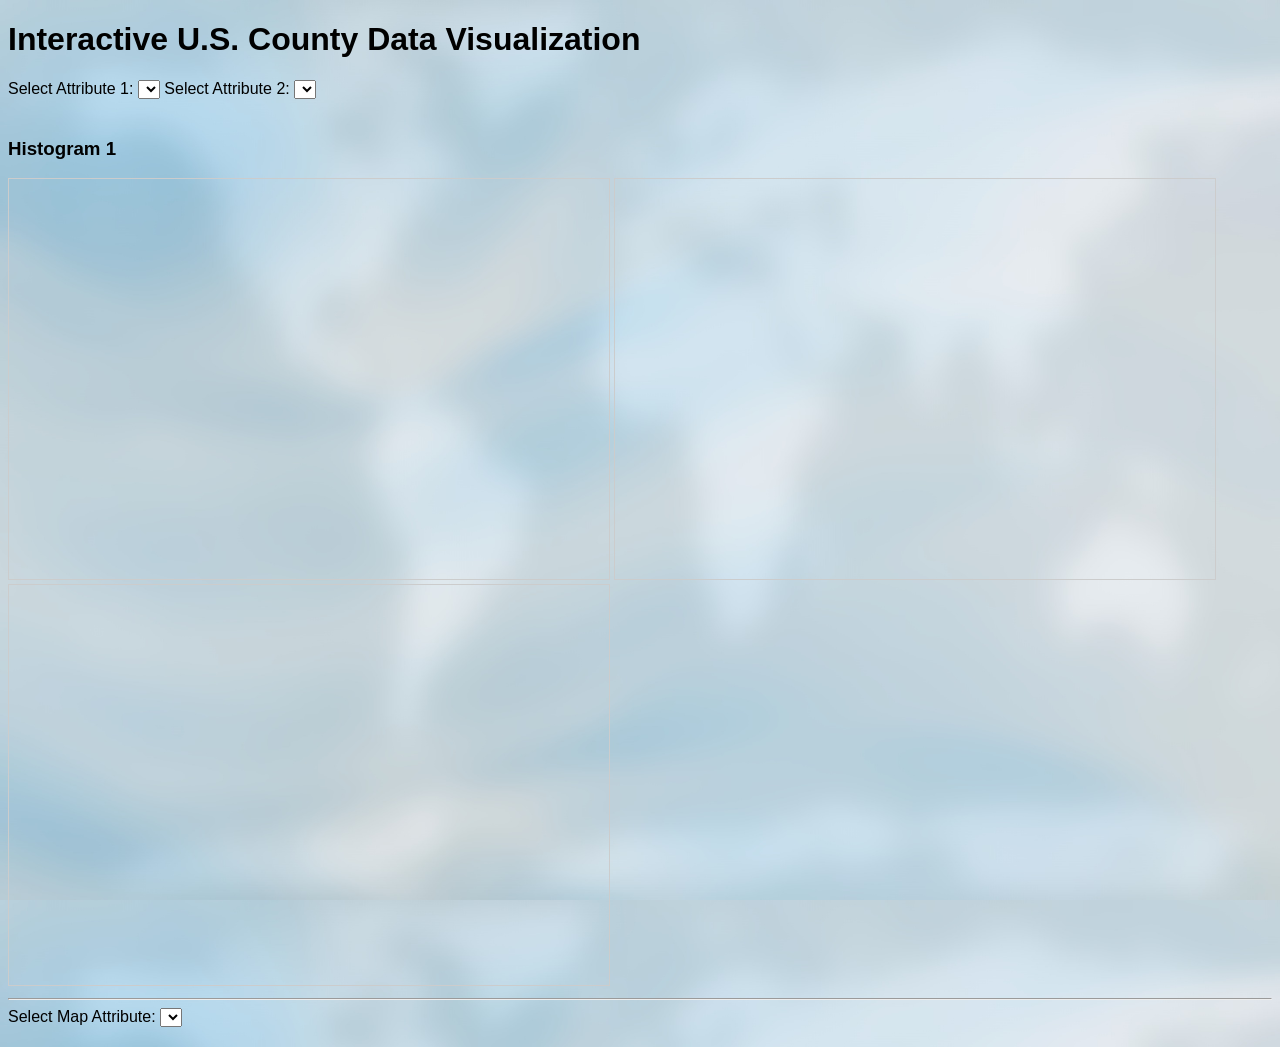
==== index.html @ be9a59a6 "Initial commit" ====
<!DOCTYPE html>
<html lang="en">
<head>
    <meta charset="UTF-8">
    <meta name="viewport" content="width=device-width, initial-scale=1.0">
    <title>Interactive Data Visualization</title>
    
    <!-- D3.js Library -->
    <script src="https://d3js.org/d3.v7.min.js"></script>
    <script src="https://d3js.org/topojson.v3.min.js"></script>

    <!-- Styles -->
    <style>
        body {
            font-family: Arial, sans-serif;
        }
        .container {
            display: flex;
            flex-wrap: wrap;
            gap: 20px;
        }
        .chart-container {
            flex: 1;
            min-width: 600px;
        }
        .dropdown-container {
            margin-bottom: 20px;
        }
        svg {
            border: 1px solid #ccc;
        }
        .tooltip {
            position: absolute;
            background: blue;
            color: #fff;
            padding: 5px 10px;
            border-radius: 5px;
            font-size: 12px;
            pointer-events: none;
            visibility: hidden;
        }

        body{
    background-image: url("bg3.JPG");
    background-size: 100vw 100vh;

}
    </style>
</head>
<body>

    <h1>Interactive U.S. County Data Visualization</h1>

    <!-- Dropdowns for histogram and scatterplot -->
    <div class="dropdown-container">
        <label for="dropdown1">Select Attribute 1:</label>
        <select id="dropdown1"></select>

        <label for="dropdown2">Select Attribute 2:</label>
        <select id="dropdown2"></select>
    </div>

    <div class="container">
        <div class="chart-container">
            <h3>Histogram 1</h3>
            <svg id="histogram1" width="600" height="400"></svg>
            <svg id="histogram2" width="600" height="400"></svg>
            <svg id="scatterplot" width="600" height="400"></svg>


        </div>

        <!-- <div class="chart-container">
            <h3>Histogram 2</h3>
                   </div> -->
    </div>

    <!-- <div class="chart-container">
        <h3>Scatterplot</h3>
            </div> -->

    <hr>

    <!-- Dropdown for the map -->
    <div class="dropdown-container">
        <label for="dropdown3">Select Map Attribute:</label>
        <select id="dropdown3"></select>
    </div>

    <div class="viz"></div>
    <div id="legend"></div>

    <!-- JavaScript File -->
    <script src="main.js"></script>

</body>
</html>
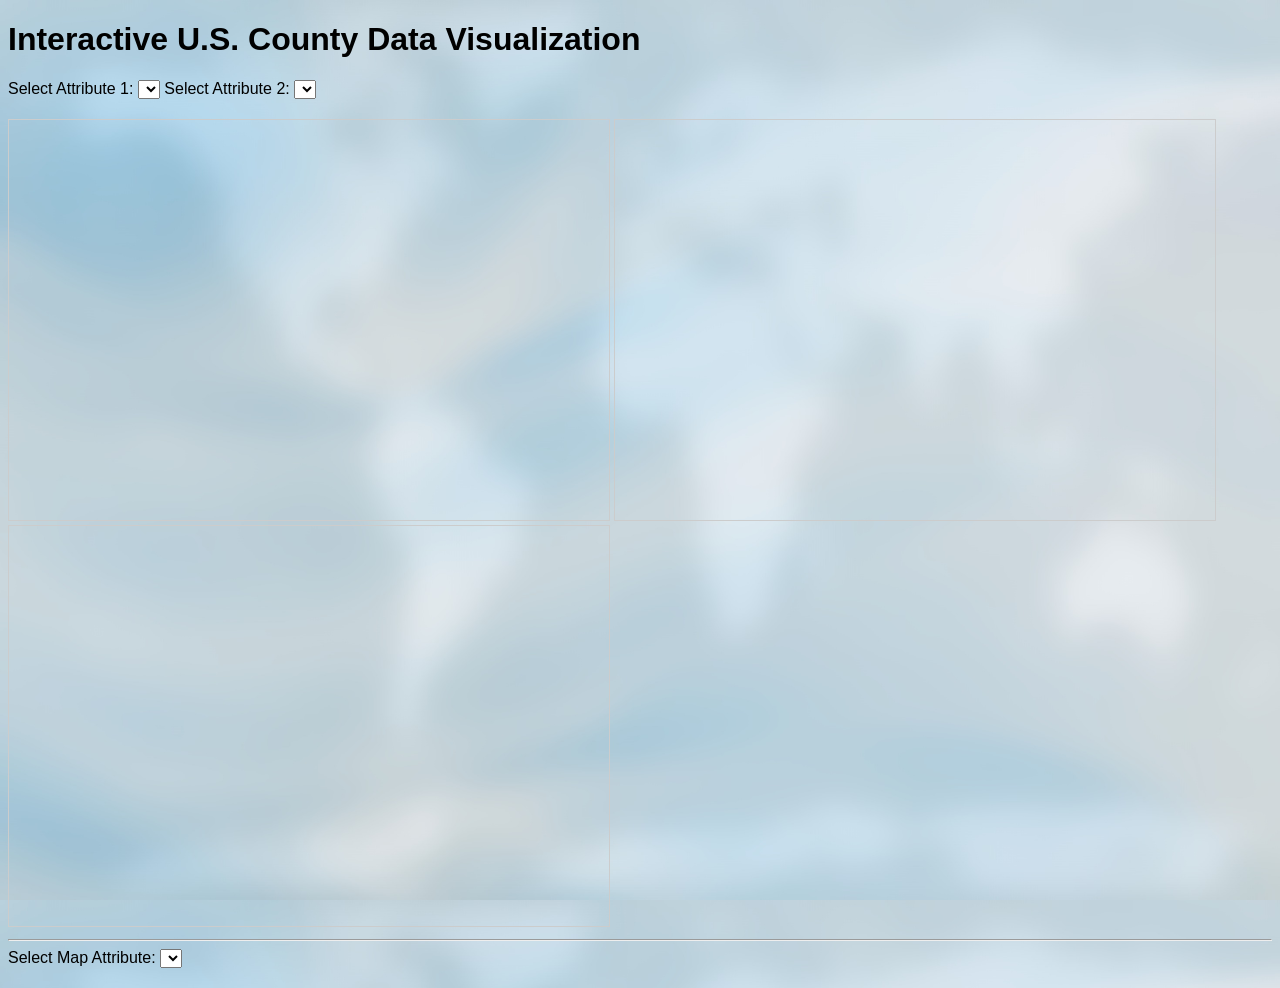
==== commit b9039f46: "Made Changes Added Axis labels, changed bg colors of scatterplot and tooltip and fixed -1 issue" ====
--- a/index.html
+++ b/index.html
@@ -62,7 +62,7 @@
 
     <div class="container">
         <div class="chart-container">
-            <h3>Histogram 1</h3>
+            
             <svg id="histogram1" width="600" height="400"></svg>
             <svg id="histogram2" width="600" height="400"></svg>
             <svg id="scatterplot" width="600" height="400"></svg>
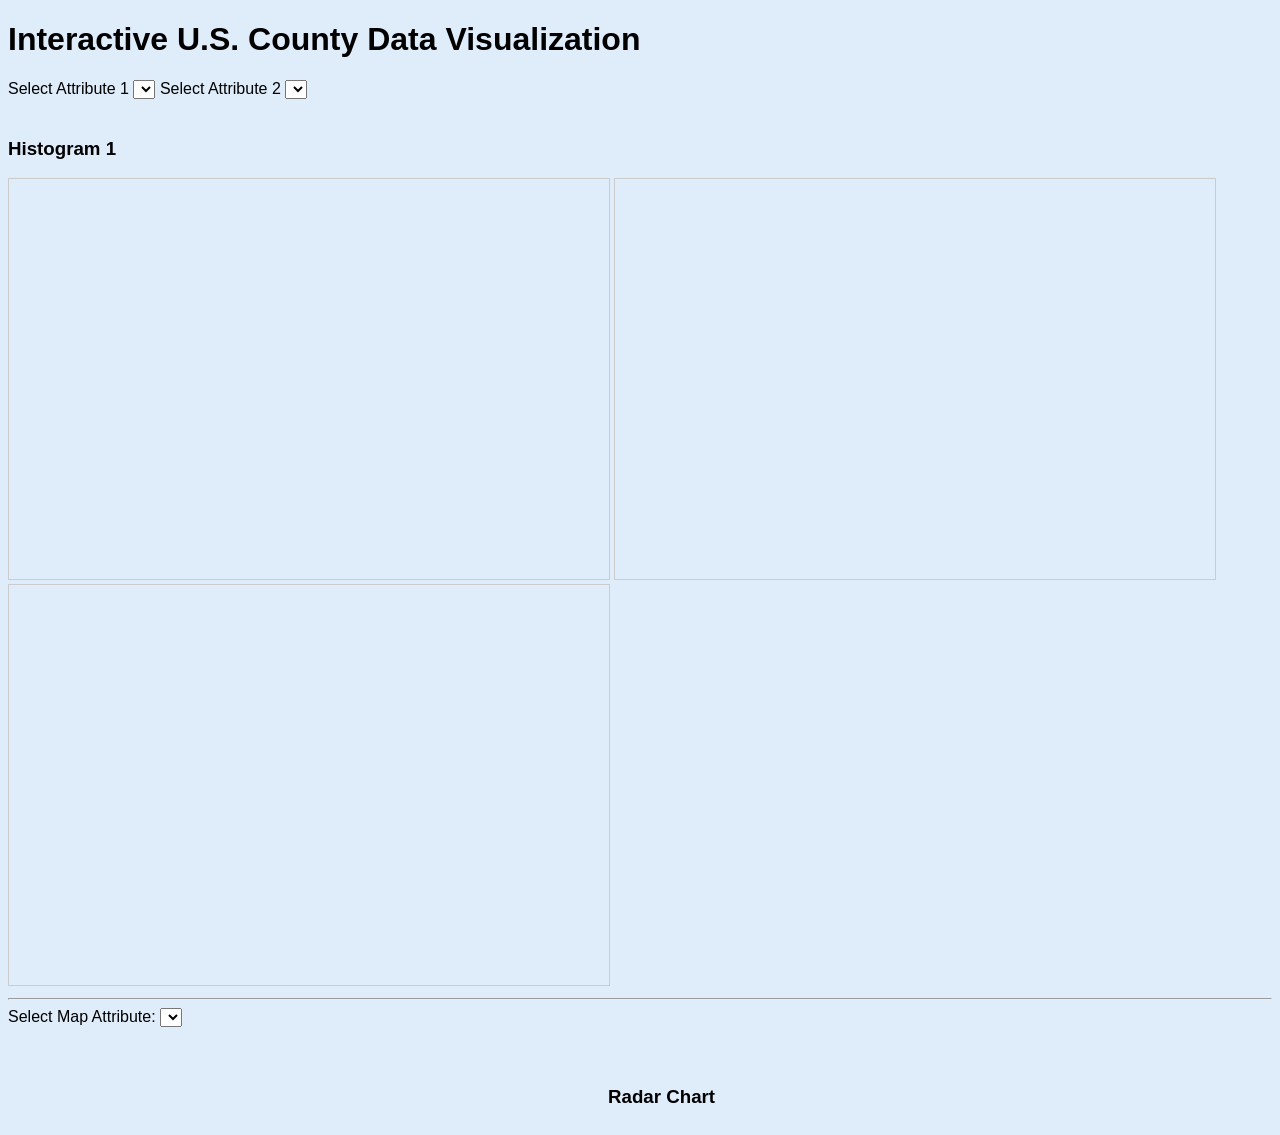
==== commit 10cf32da: "added brushing added brushing" ====
--- a/index.html
+++ b/index.html
@@ -11,40 +11,40 @@
 
     <!-- Styles -->
     <style>
-        body {
-            font-family: Arial, sans-serif;
-        }
-        .container {
-            display: flex;
-            flex-wrap: wrap;
-            gap: 20px;
-        }
-        .chart-container {
-            flex: 1;
-            min-width: 600px;
-        }
-        .dropdown-container {
-            margin-bottom: 20px;
-        }
-        svg {
-            border: 1px solid #ccc;
-        }
-        .tooltip {
-            position: absolute;
-            background: blue;
-            color: #fff;
-            padding: 5px 10px;
-            border-radius: 5px;
-            font-size: 12px;
-            pointer-events: none;
-            visibility: hidden;
-        }
+    body {
+        background-color: #dfecfa;
+        font-family: 'Arial', sans-serif;
+    }
 
-        body{
-    background-image: url("bg3.JPG");
-    background-size: 100vw 100vh;
+    .container {
+        display: flex;
+        flex-wrap: wrap;
+        gap: 20px;
+    }
 
-}
+    .chart-container {
+        flex: 1;
+        min-width: 600px;
+    }
+
+    .dropdown-container {
+        margin-bottom: 20px;
+    }
+
+    svg {
+        border: 1px solid #ccc;
+    }
+
+    .tooltip {
+        position: absolute;
+        background: blue;
+        color: #fff;
+        padding: 5px 10px;
+        border-radius: 5px;
+        font-size: 12px;
+        pointer-events: none;
+        visibility: hidden;
+    }
     </style>
 </head>
 <body>
@@ -53,31 +53,23 @@
 
     <!-- Dropdowns for histogram and scatterplot -->
     <div class="dropdown-container">
-        <label for="dropdown1">Select Attribute 1:</label>
+        <!-- Dropdown 1 -->
+        <label id="label1" for="dropdown1">Select Attribute 1</label>
         <select id="dropdown1"></select>
 
-        <label for="dropdown2">Select Attribute 2:</label>
+        <!-- Dropdown 2 -->
+        <label id="label2" for="dropdown2">Select Attribute 2</label>
         <select id="dropdown2"></select>
     </div>
 
     <div class="container">
         <div class="chart-container">
-            
+            <h3>Histogram 1</h3>
             <svg id="histogram1" width="600" height="400"></svg>
             <svg id="histogram2" width="600" height="400"></svg>
             <svg id="scatterplot" width="600" height="400"></svg>
-
-
         </div>
-
-        <!-- <div class="chart-container">
-            <h3>Histogram 2</h3>
-                   </div> -->
     </div>
-
-    <!-- <div class="chart-container">
-        <h3>Scatterplot</h3>
-            </div> -->
 
     <hr>
 
@@ -87,8 +79,19 @@
         <select id="dropdown3"></select>
     </div>
 
-    <div class="viz"></div>
-    <div id="legend"></div>
+    <div class="container" style="padding-left: 100px;">
+        <div class="chart-container">
+            <div class="viz"></div>
+            <div id="legend"></div>
+        </div>
+
+        <!-- Radar Chart Container -->
+        <div class="chart-container" style="padding-left: 500px;">
+            <h3>Radar Chart</h3>
+            <div id="radarChart"></div>
+
+        </div>
+    </div>
 
     <!-- JavaScript File -->
     <script src="main.js"></script>
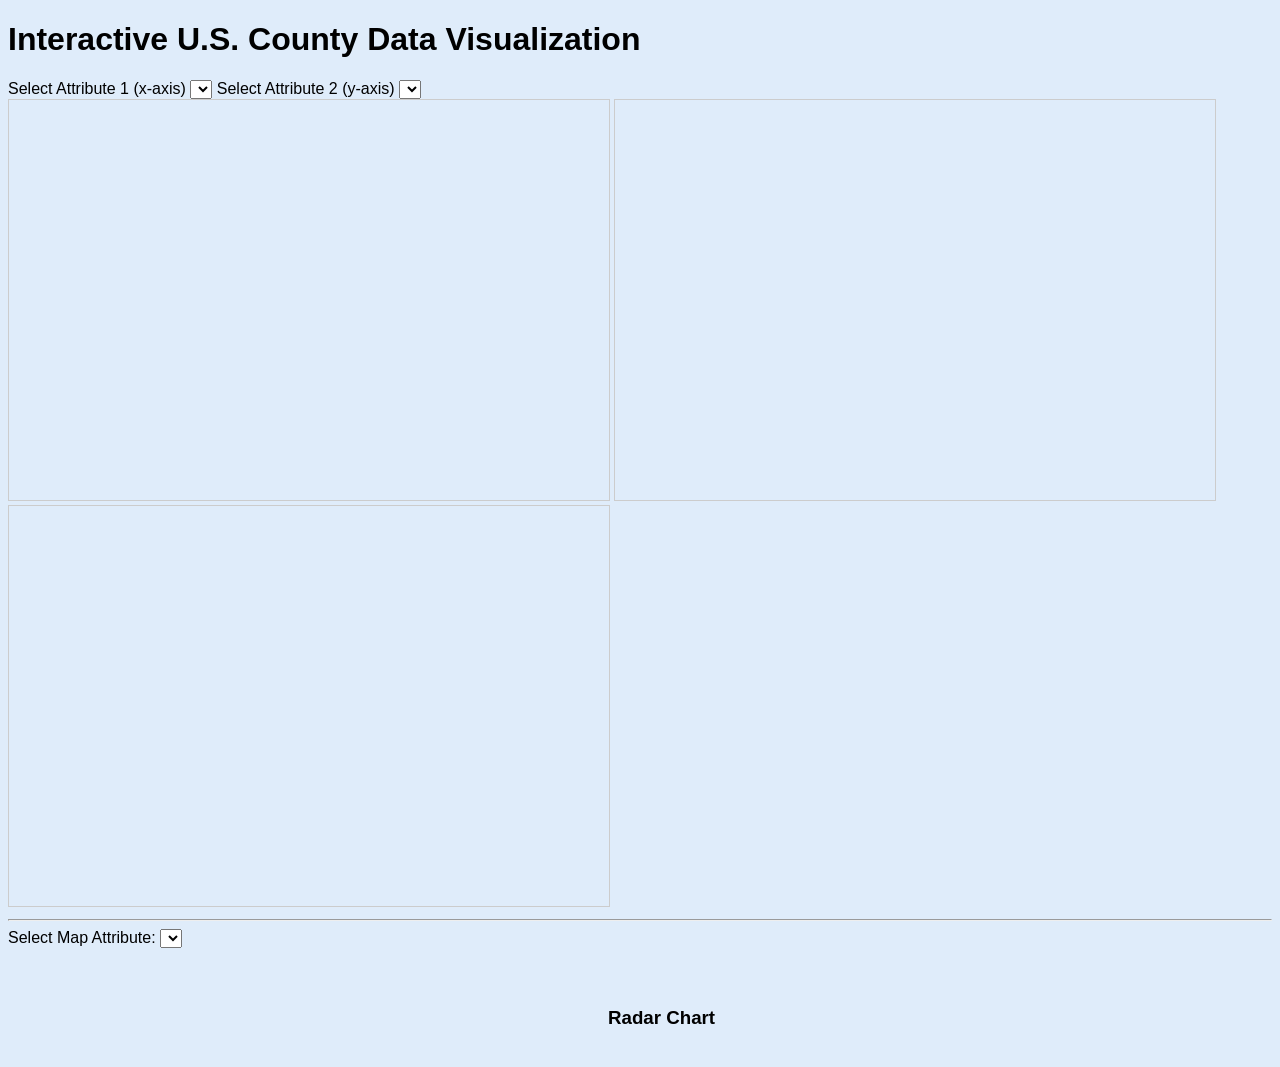
==== commit 5e4a67b2: "Update index.html" ====
--- a/index.html
+++ b/index.html
@@ -54,17 +54,14 @@
     <!-- Dropdowns for histogram and scatterplot -->
     <div class="dropdown-container">
         <!-- Dropdown 1 -->
-        <label id="label1" for="dropdown1">Select Attribute 1</label>
+        <label for="dropdown1">Select Attribute 1 (x-axis)</label>
         <select id="dropdown1"></select>
-
-        <!-- Dropdown 2 -->
-        <label id="label2" for="dropdown2">Select Attribute 2</label>
+        
+        <label for="dropdown2">Select Attribute 2 (y-axis)</label>
         <select id="dropdown2"></select>
-    </div>
-
+        
     <div class="container">
         <div class="chart-container">
-            <h3>Histogram 1</h3>
             <svg id="histogram1" width="600" height="400"></svg>
             <svg id="histogram2" width="600" height="400"></svg>
             <svg id="scatterplot" width="600" height="400"></svg>
